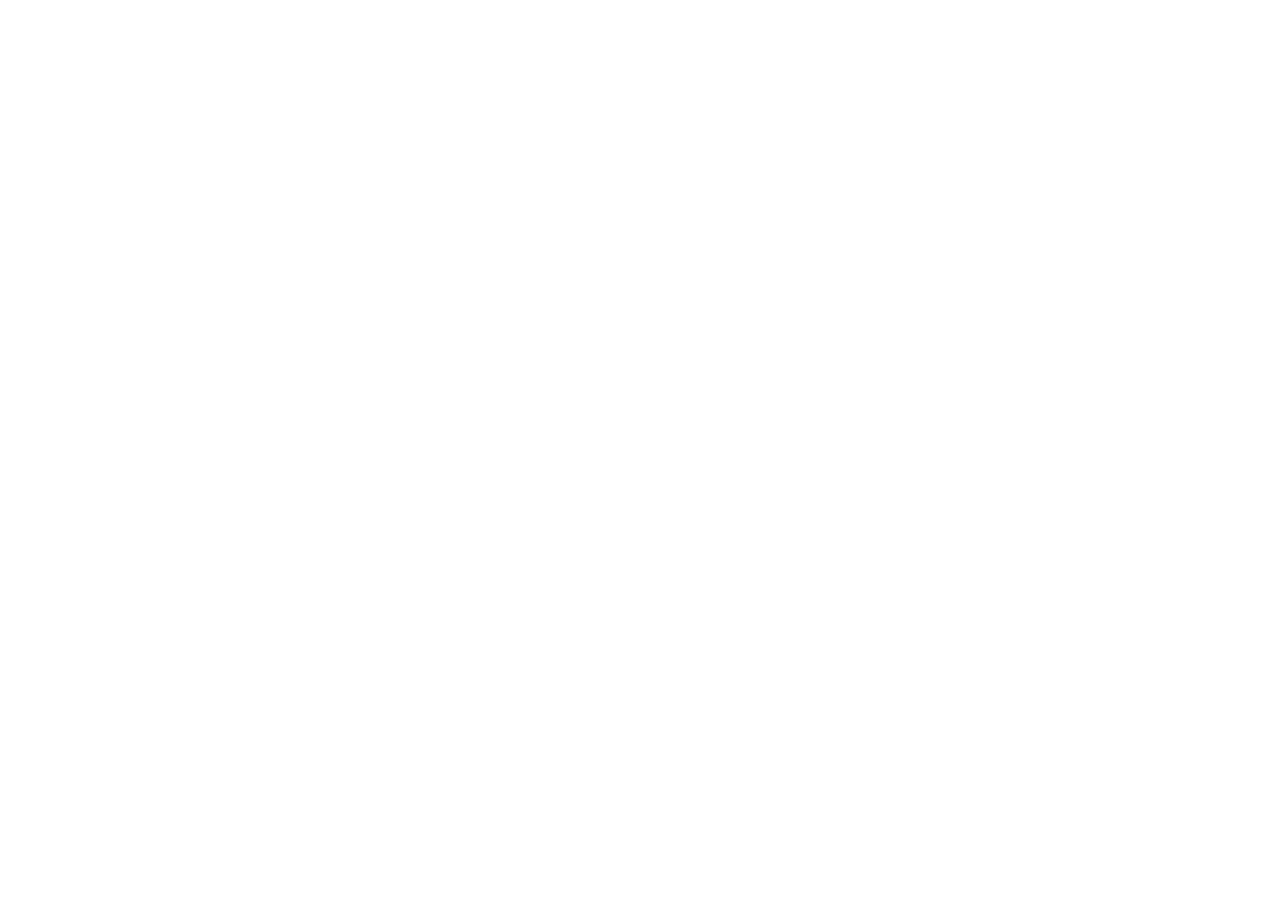
==== index.html @ 7d953d08 "first commit" ====
<!DOCTYPE html>
<html lang="es">
<head>
    <meta charset="UTF-8">
    <meta name="viewport" content="width=device-width, initial-scale=1.0">
    <title>Mi proyecto de vida</title>
</head>
<body>
    <!-- Contenido de la página -->
</body>
</html>
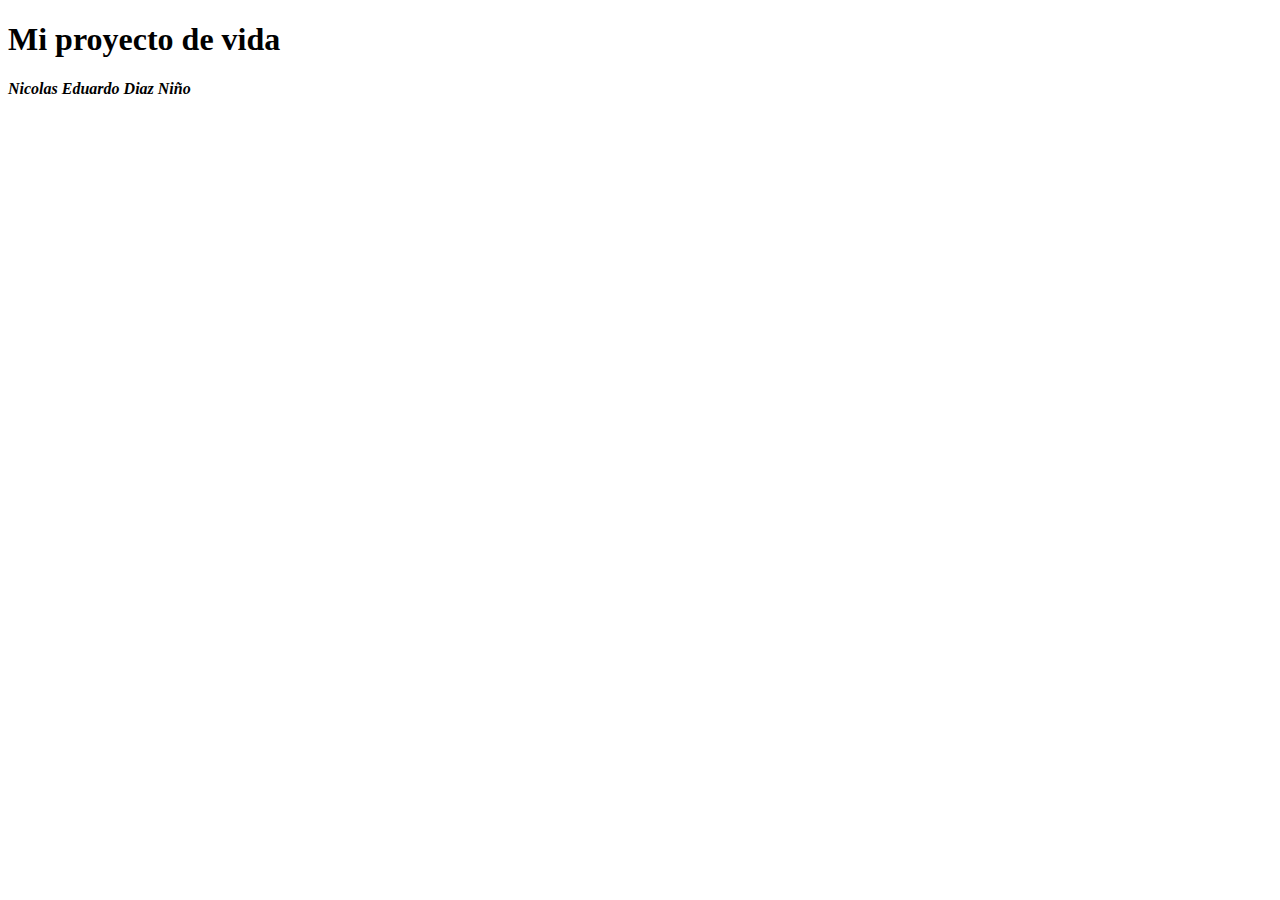
==== commit c9f4183d: "arreglos" ====
--- a/index.html
+++ b/index.html
@@ -6,6 +6,7 @@
     <title>Mi proyecto de vida</title>
 </head>
 <body>
-    <!-- Contenido de la página -->
+    <h1> Mi proyecto de vida</h1>
+    <p><strong><em> Nicolas Eduardo Diaz Niño</em></strong></p>
 </body>
 </html>
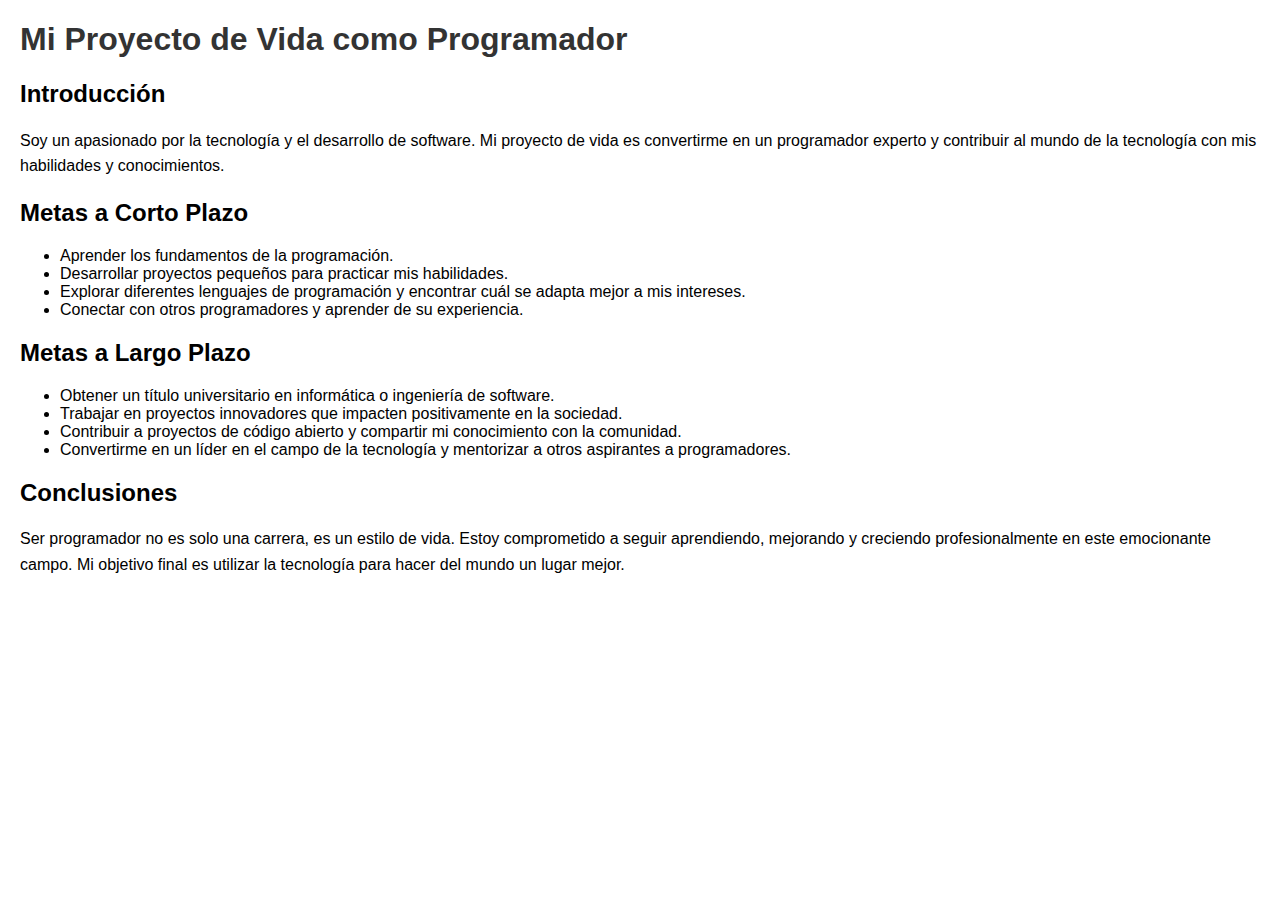
==== commit c8d627ec: "mi proyecto de vida" ====
--- a/index.html
+++ b/index.html
@@ -3,10 +3,52 @@
 <head>
     <meta charset="UTF-8">
     <meta name="viewport" content="width=device-width, initial-scale=1.0">
-    <title>Mi proyecto de vida</title>
+    <title>Mi Proyecto de Vida como Programador</title>
+    <style>
+        body {
+            font-family: Arial, sans-serif;
+            margin: 20px;
+        }
+        h1 {
+            color: #333;
+        }
+        p {
+            line-height: 1.6;
+        }
+    </style>
 </head>
 <body>
-    <h1> Mi proyecto de vida</h1>
-    <p><strong><em> Nicolas Eduardo Diaz Niño</em></strong></p>
+    <header>
+        <h1>Mi Proyecto de Vida como Programador</h1>
+    </header>
+    <main>
+        <section>
+            <h2>Introducción</h2>
+            <p>Soy un apasionado por la tecnología y el desarrollo de software. Mi proyecto de vida es convertirme en un programador experto y contribuir al mundo de la tecnología con mis habilidades y conocimientos.</p>
+        </section>
+        <section>
+            <h2>Metas a Corto Plazo</h2>
+            <ul>
+                <li>Aprender los fundamentos de la programación.</li>
+                <li>Desarrollar proyectos pequeños para practicar mis habilidades.</li>
+                <li>Explorar diferentes lenguajes de programación y encontrar cuál se adapta mejor a mis intereses.</li>
+                <li>Conectar con otros programadores y aprender de su experiencia.</li>
+            </ul>
+        </section>
+        <section>
+            <h2>Metas a Largo Plazo</h2>
+            <ul>
+                <li>Obtener un título universitario en informática o ingeniería de software.</li>
+                <li>Trabajar en proyectos innovadores que impacten positivamente en la sociedad.</li>
+                <li>Contribuir a proyectos de código abierto y compartir mi conocimiento con la comunidad.</li>
+                <li>Convertirme en un líder en el campo de la tecnología y mentorizar a otros aspirantes a programadores.</li>
+            </ul>
+        </section>
+        <section>
+            <h2>Conclusiones</h2>
+            <p>Ser programador no es solo una carrera, es un estilo de vida. Estoy comprometido a seguir aprendiendo, mejorando y creciendo profesionalmente en este emocionante campo. Mi objetivo final es utilizar la tecnología para hacer del mundo un lugar mejor.</p>
+        </section>
+    
 </body>
 </html>
+
